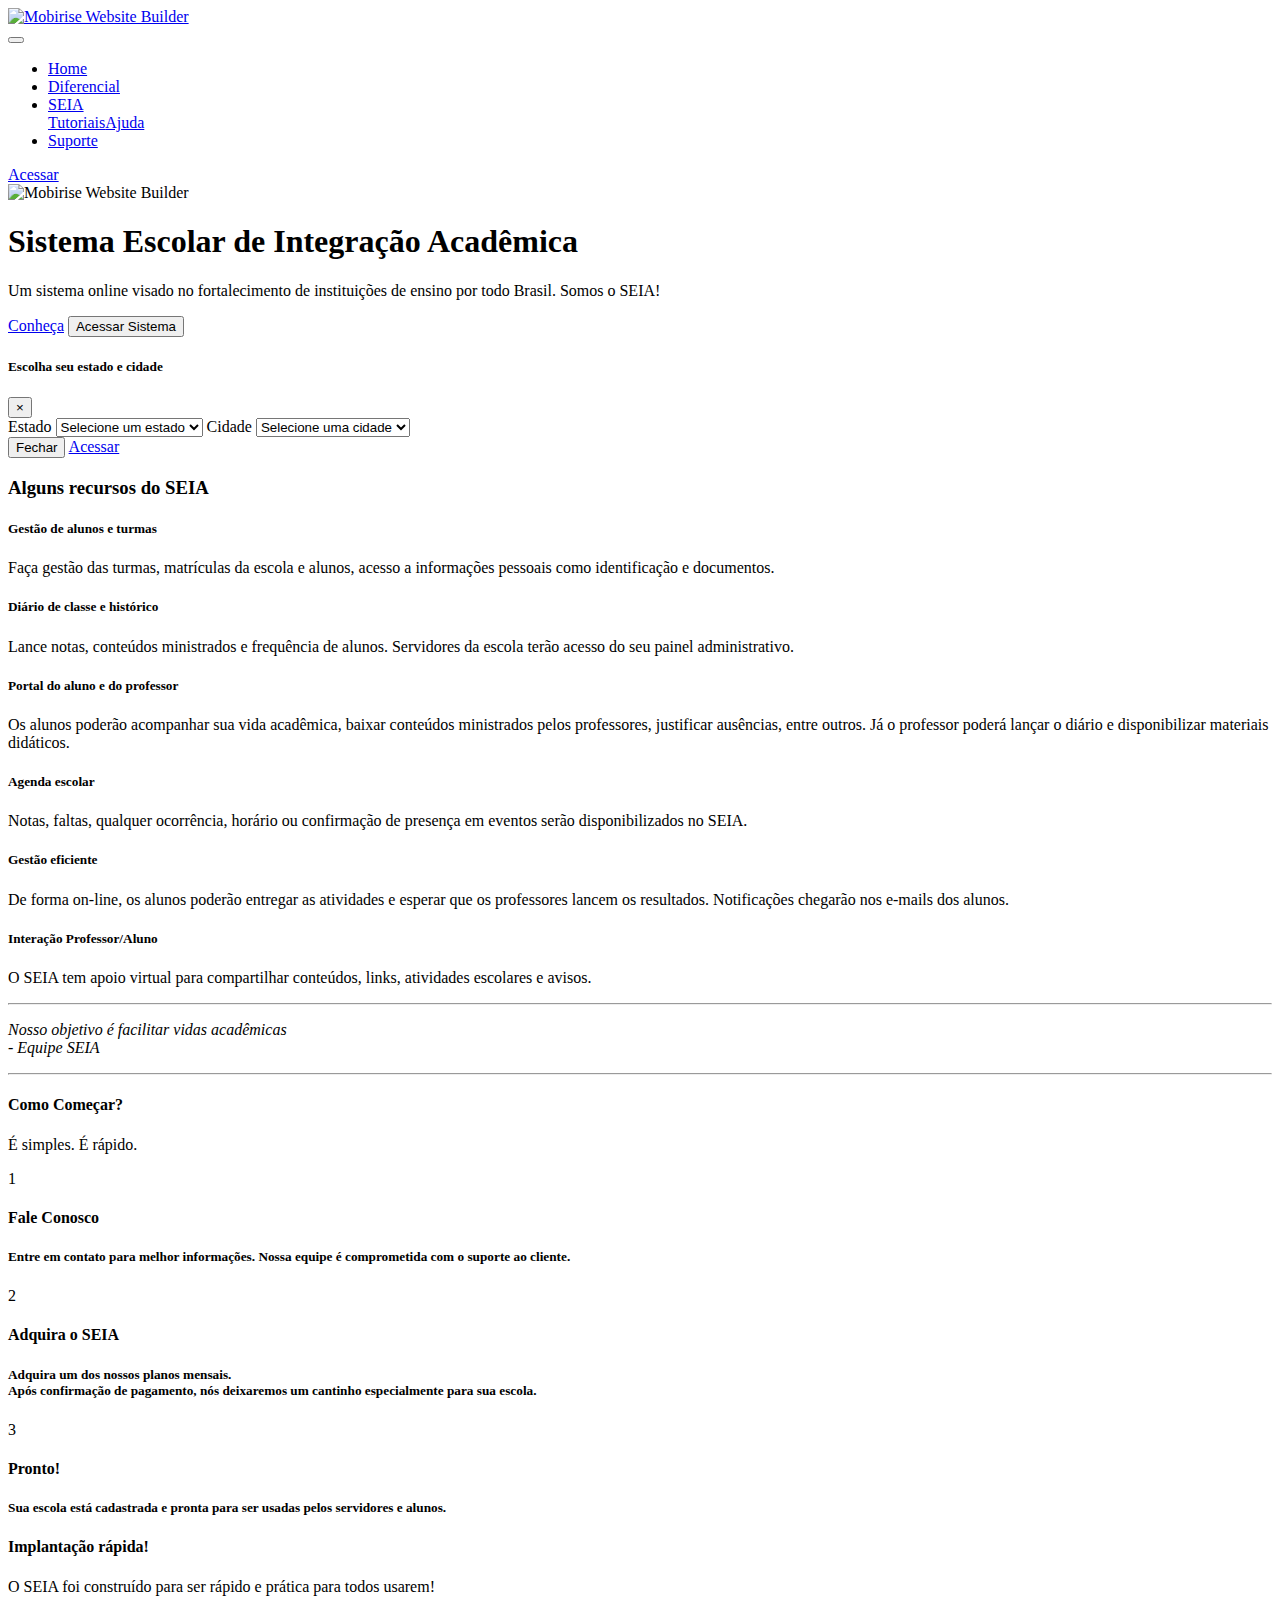
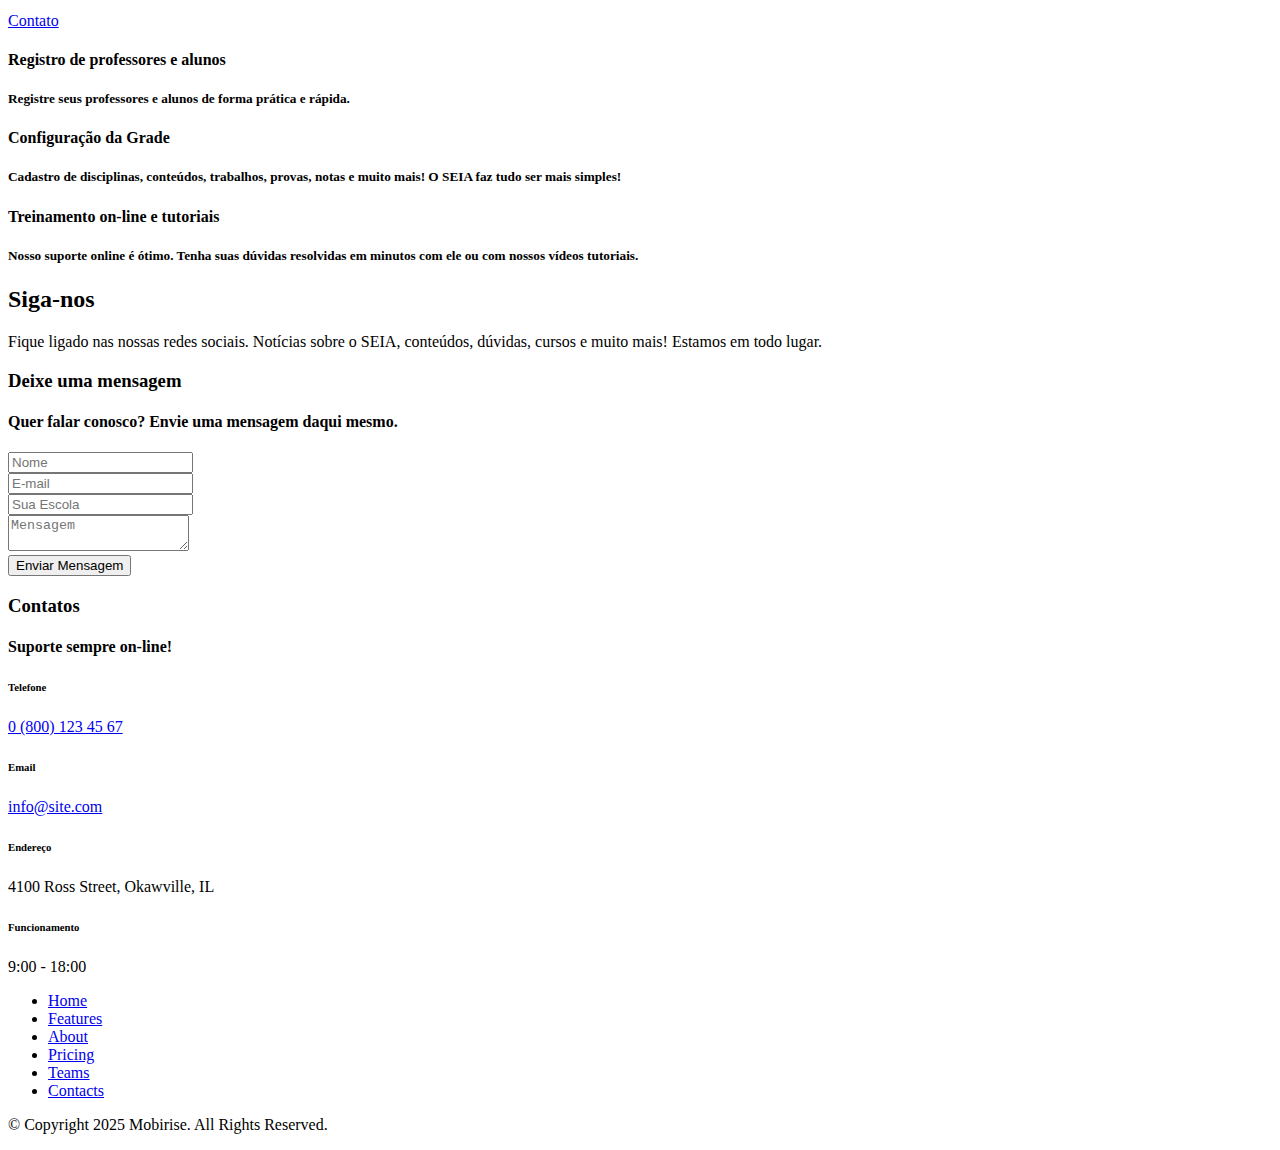
==== index.html @ 02db649d "login html" ====
<!DOCTYPE html>
<html>

<head>
    <!-- Site made with Mobirise Website Builder v5.7.8, https://mobirise.com -->
    <meta charset="UTF-8">
    <meta http-equiv="X-UA-Compatible" content="IE=edge">
    <meta name="generator" content="Mobirise v5.7.8, mobirise.com">
    <meta name="viewport" content="width=device-width, initial-scale=1, minimum-scale=1">
    <link rel="shortcut icon" href="assets/images/logo.png" type="image/x-icon">
    <meta name="description" content="">


    <title>Home</title>
    <link rel="stylesheet" href="assets/web/assets/mobirise-icons2/mobirise2.css">
    <link rel="stylesheet" href="assets/web/assets/mobirise-icons/mobirise-icons.css">
    <link rel="stylesheet" href="assets/web/assets/mobirise-icons-bold/mobirise-icons-bold.css">
    <link rel="stylesheet" href="assets/bootstrap/css/bootstrap.min.css">
    <link rel="stylesheet" href="assets/bootstrap/css/bootstrap-grid.min.css">
    <link rel="stylesheet" href="assets/bootstrap/css/bootstrap-reboot.min.css">
    <link rel="stylesheet" href="assets/dropdown/css/style.css">
    <link rel="stylesheet" href="assets/socicon/css/styles.css">
    <link rel="stylesheet" href="assets/theme/css/style.css">
    <link rel="preload"
        href="https://fonts.googleapis.com/css?family=Jost:100,200,300,400,500,600,700,800,900,100i,200i,300i,400i,500i,600i,700i,800i,900i&display=swap"
        as="style" onload="this.onload=null;this.rel='stylesheet'">
    <noscript>
        <link rel="stylesheet"
            href="https://fonts.googleapis.com/css?family=Jost:100,200,300,400,500,600,700,800,900,100i,200i,300i,400i,500i,600i,700i,800i,900i&display=swap">
    </noscript>
    <link rel="preload" as="style" href="assets/mobirise/css/mbr-additional.css">
    <link rel="stylesheet" href="assets/mobirise/css/mbr-additional.css" type="text/css">




</head>

<body>

    <section data-bs-version="5.1" class="menu menu2 cid-sFCw1qGFAI" once="menu" id="menu2-23">

        <nav class="navbar navbar-dropdown navbar-expand-lg">
            <div class="container-fluid">
                <div class="navbar-brand">
                    <span class="navbar-logo">
                        <a href="https://mobiri.se">
                            <img src="assets/images/logo.png" alt="Mobirise Website Builder" style="height: 3rem;">
                        </a>
                    </span>

                </div>
                <button class="navbar-toggler" type="button" data-toggle="collapse" data-bs-toggle="collapse"
                    data-target="#navbarSupportedContent" data-bs-target="#navbarSupportedContent"
                    aria-controls="navbarNavAltMarkup" aria-expanded="false" aria-label="Toggle navigation">
                    <div class="hamburger">
                        <span></span>
                        <span></span>
                        <span></span>
                        <span></span>
                    </div>
                </button>
                <div class="collapse navbar-collapse" id="navbarSupportedContent">
                    <ul class="navbar-nav nav-dropdown" data-app-modern-menu="true">
                        <li class="nav-item"><a class="nav-link link text-black text-primary display-4"
                                href="index.html#features1-1i">Home</a></li>
                        <li class="nav-item"><a class="nav-link link text-black text-primary display-4"
                                href="index.html#features1-1i">Diferencial</a></li>
                        <li class="nav-item dropdown"><a
                                class="nav-link link text-black text-primary dropdown-toggle show display-4" href="#top"
                                data-toggle="dropdown-submenu" data-bs-toggle="dropdown" data-bs-auto-close="outside"
                                aria-expanded="true">SEIA</a>
                            <div class="dropdown-menu show" aria-labelledby="dropdown-438" data-bs-popper="none"><a
                                    class="text-black text-primary dropdown-item display-4" href="#top">Tutoriais</a><a
                                    class="text-black text-primary show dropdown-item display-4"
                                    href="#top">Ajuda<br></a></div>
                        </li>
                        <li class="nav-item"><a class="nav-link link text-black text-primary display-4"
                                href="index.html#features1-1i">Suporte</a></li>
                    </ul>

                    <div class="navbar-buttons mbr-section-btn"><a class="btn btn-primary display-4" data-bs-toggle="modal"
                        data-bs-target="#modalEscolherEstadoCidade" href="login.html">Acessar</a></div>
                </div>
            </div>
        </nav>
    </section>

    <section data-bs-version="5.1" class="header14 cid-sFzxmVl7J6" id="header14-1f">





        <div class="container">
            <div class="row justify-content-center align-items-center">
                <div class="col-12 col-md-6 image-wrapper">
                    <img src="assets/images/mbr.png" alt="Mobirise Website Builder">
                </div>
                <div class="col-12 col-md">
                    <div class="text-wrapper">
                        <h1 class="mbr-section-title mbr-fonts-style mb-3 display-2"><strong>Sistema Escolar de
                                Integração Acadêmica</strong></h1>
                        <p class="mbr-text mbr-fonts-style display-7">
                            Um sistema online visado no fortalecimento de instituições de ensino por todo Brasil. Somos
                            o SEIA!</p>
                        <div class="mbr-section-btn mt-3"><a class="btn btn-secondary display-4"
                                href="https://mobiri.se">Conheça</a>
                            <button class="btn btn-black display-4" data-bs-toggle="modal"
                                data-bs-target="#modalEscolherEstadoCidade">Acessar Sistema</button>
                        </div>
                    </div>
                </div>
            </div>
        </div>

        <div class="modal fade" id="modalEscolherEstadoCidade" tabindex="-1" role="dialog"
            aria-labelledby="modalEscolherEstadoCidadeLabel" aria-hidden="true">
            <div class="modal-dialog" role="document">
                <div class="modal-content">
                    <div class="modal-header">
                        <h5 class="modal-title" id="modalEscolherEstadoCidadeLabel">Escolha seu estado e cidade</h5>
                        <button type="button" class="close" data-bs-dismiss="modal" aria-label="Close">
                            <span aria-hidden="true">&times;</span>
                        </button>
                    </div>
                    <div class="modal-body">
                        <div class="form-group">
                            <label for="estado">Estado</label>
                            <select class="form-control" id="estado">
                                <option value="0">Selecione um estado</option>
                                <option value="1">Rio Grande do Norte</option>
                            </select>
                            <label for="cidade">Cidade</label>
                            <select class="form-control" id="cidade">
                                <option value="0">Selecione uma cidade</option>
                                <option value="1">São Paulo do Potengi</option>
                            </select>
                        </div>
                    </div>
                    <div class="modal-footer">
                        <button type="button" class="btn btn-secondary" data-bs-dismiss="modal">Fechar</button>
                        <a type="button" href="login.html" class="btn btn-primary">Acessar</a>
                    </div>
                </div>
            </div>
        </div>

       
    </section>

    <section data-bs-version="5.1" class="features1 cid-sFzyUE9AaP" id="features1-1i">



        <div class="container-fluid">
            <div class="row">
                <div class="col-12">
                    <h3 class="mbr-section-title mbr-fonts-style align-center mb-0 display-2">
                        <strong>Alguns recursos do SEIA</strong>
                    </h3>

                </div>
            </div>
            <div class="row">
                <div class="card col-12 col-md-6 col-lg-3">
                    <div class="card-wrapper">
                        <div class="card-box align-center">
                            <div class="iconfont-wrapper">
                                <span class="mbr-iconfont mbrib-users"></span>
                            </div>
                            <h5 class="card-title mbr-fonts-style display-7"><strong>Gestão de alunos e turmas</strong>
                            </h5>
                            <p class="card-text mbr-fonts-style display-7">Faça gestão das turmas, matrículas da escola
                                e alunos, acesso a informações pessoais como identificação e documentos.</p>
                        </div>
                    </div>
                </div>
                <div class="card col-12 col-md-6 col-lg-3">
                    <div class="card-wrapper">
                        <div class="card-box align-center">
                            <div class="iconfont-wrapper">
                                <span class="mbr-iconfont mbri-edit"></span>
                            </div>
                            <h5 class="card-title mbr-fonts-style display-7"><strong>Diário de classe e
                                    histórico</strong></h5>
                            <p class="card-text mbr-fonts-style display-7">Lance notas, conteúdos ministrados e
                                frequência de alunos. Servidores da escola terão acesso do seu painel administrativo.
                            </p>
                        </div>
                    </div>
                </div>
                <div class="card col-12 col-md-6 col-lg-3">
                    <div class="card-wrapper">
                        <div class="card-box align-center">
                            <div class="iconfont-wrapper">
                                <span class="mbr-iconfont mbri-user"></span>
                            </div>
                            <h5 class="card-title mbr-fonts-style display-7"><strong>Portal do aluno e do
                                    professor</strong></h5>
                            <p class="card-text mbr-fonts-style display-7">Os alunos poderão acompanhar sua vida
                                acadêmica, baixar conteúdos ministrados pelos professores, justificar ausências, entre
                                outros. Já o professor poderá lançar o diário e disponibilizar materiais didáticos.</p>
                        </div>
                    </div>
                </div>
                <div class="card col-12 col-md-6 col-lg-3">
                    <div class="card-wrapper">
                        <div class="card-box align-center">
                            <div class="iconfont-wrapper">
                                <span class="mbr-iconfont mobi-mbri-devices mobi-mbri"></span>
                            </div>
                            <h5 class="card-title mbr-fonts-style display-5"><strong>Agenda escolar</strong></h5>
                            <p class="card-text mbr-fonts-style display-7">Notas, faltas, qualquer ocorrência, horário
                                ou confirmação de presença em eventos serão disponibilizados no SEIA.</p>
                        </div>
                    </div>
                </div>
            </div>
        </div>
    </section>

    <section data-bs-version="5.1" class="features5 cid-tsGqqc7kaW" id="features6-0">





        <div class="container">
            <div class="row justify-content-center">
                <div class="card col-12 col-lg-6">
                    <div class="card-wrapper mbr-flex">
                        <div class="card-box align-left">

                            <h5 class="card-title mbr-fonts-style align-left mb-3 display-5"><strong>Gestão
                                    eficiente</strong></h5>
                            <p class="mbr-text mbr-fonts-style mb-3 display-4">
                                De forma on-line, os alunos poderão entregar as atividades e esperar que os professores
                                lancem os resultados. Notificações chegarão nos e-mails dos alunos.</p>

                        </div>
                        <div class="img-wrapper img1 align-center">
                            <span class="mbr-iconfont mobi-mbri-setting mobi-mbri"></span>
                        </div>
                    </div>
                </div>

                <div class="card col-12 col-lg-6">
                    <div class="card-wrapper mbr-flex">
                        <div class="card-box align-left">

                            <h5 class="card-title mbr-fonts-style align-left mb-3 display-5">
                                <strong>Interação Professor/Aluno</strong>
                            </h5>
                            <p class="mbr-text mbr-fonts-style mb-3 display-4">O SEIA tem apoio virtual para
                                compartilhar conteúdos, links, atividades escolares e avisos.</p>

                        </div>
                        <div class="img-wrapper img2 align-center">
                            <span class="mbr-iconfont mobi-mbri-users mobi-mbri"></span>
                        </div>
                    </div>
                </div>
            </div>
        </div>
    </section>

    <section data-bs-version="5.1" class="content6 cid-tsGrWgBkQV" id="content6-1">

        <div class="container">
            <div class="row justify-content-center">
                <div class="col-md-12 col-lg-10">
                    <hr class="line">
                    <p class="mbr-text align-center mbr-fonts-style my-4 display-5">
                        <em>Nosso objetivo é facilitar vidas acadêmicas</em><br><em>- Equipe SEIA</em>
                    </p>
                    <hr class="line">
                </div>
            </div>
        </div>
    </section>

    <section data-bs-version="5.1" class="features23 cid-sFAyHxWQ1N" id="features24-20">



        <div class="container">
            <div class="row justify-content-center">
                <div class="col-12">
                    <div class="card-wrapper mb-4">
                        <div class="card-box align-center">
                            <h4 class="card-title mbr-fonts-style mb-4 display-2">
                                <strong>Como Começar?</strong>
                            </h4>
                            <p class="mbr-text mbr-fonts-style mb-4 display-7">É simples. É rápido.<br></p>

                        </div>
                    </div>
                </div>
                <div class="col-12 col-md-6 col-lg-4">
                    <div class="item first mbr-flex p-4">
                        <div class="icon-wrap w-100">
                            <div class="icon-box">
                                <span class="step-number mbr-fonts-style display-5">1</span>
                            </div>
                        </div>

                        <div class="text-box">
                            <h4 class="icon-title card-title mbr-black mbr-fonts-style display-7"><strong>Fale
                                    Conosco</strong></h4>
                            <h5 class="mbr-text mbr-black mbr-fonts-style display-4">Entre em contato para melhor
                                informações. Nossa equipe é comprometida com o suporte ao cliente.</h5>
                        </div>
                    </div>
                    <!-- <span mbr-icon class="mbr-iconfont mobi-mbri-devices mobi-mbri"></span> -->
                </div>
                <div class="col-12 col-md-6 col-lg-4">
                    <div class="item mbr-flex p-4">
                        <div class="icon-wrap w-100">
                            <div class="icon-box">
                                <span class="step-number mbr-fonts-style display-5">2</span>
                            </div>
                        </div>
                        <div class="text-box">
                            <h4 class="icon-title card-title mbr-black mbr-fonts-style display-7"><strong>Adquira o
                                    SEIA</strong></h4>
                            <h5 class="mbr-text mbr-black mbr-fonts-style display-4">Adquira um dos nossos planos
                                mensais.<br>Após confirmação de pagamento, nós deixaremos um cantinho especialmente para
                                sua escola.</h5>
                        </div>
                    </div>
                </div>
                <div class="col-12 col-md-6 col-lg-4">
                    <div class="item mbr-flex p-4">
                        <div class="icon-wrap w-100">
                            <div class="icon-box">
                                <span class="step-number mbr-fonts-style display-5">3</span>
                            </div>
                        </div>
                        <div class="text-box">
                            <h4 class="icon-title card-title mbr-black mbr-fonts-style display-7">
                                <strong>Pronto!</strong>
                            </h4>
                            <h5 class="mbr-text mbr-black mbr-fonts-style display-4">Sua escola está cadastrada e pronta
                                para ser usadas pelos servidores e alunos.</h5>
                        </div>
                    </div>
                </div>





            </div>
        </div>
    </section>

    <section data-bs-version="5.1" class="features12 cid-tsN1Ql017Z" id="features13-2">





        <div class="container">
            <div class="row justify-content-center">
                <div class="col-12 col-lg-6">
                    <div class="card-wrapper">
                        <div class="card-box align-left">
                            <h4 class="card-title mbr-fonts-style mb-4 display-2">
                                <strong>Implantação rápida!</strong>
                            </h4>
                            <p class="mbr-text mbr-fonts-style mb-4 display-7">O SEIA foi construído para ser rápido e
                                prática para todos usarem!</p>
                            <div class="mbr-section-btn"><a class="btn btn-primary display-4"
                                    href="https://mobiri.se">Contato</a></div>
                        </div>
                    </div>
                </div>
                <div class="col-12 col-lg-6">
                    <div class="item mbr-flex">
                        <div class="icon-box">
                            <span class="mbr-iconfont mobi-mbri-idea mobi-mbri"></span>
                        </div>
                        <div class="text-box">
                            <h4 class="icon-title mbr-black mbr-fonts-style display-7"><strong>Registro de professores e
                                    alunos</strong></h4>
                            <h5 class="icon-text mbr-black mbr-fonts-style display-4">Registre seus professores e alunos
                                de forma prática e rápida.</h5>
                        </div>
                    </div>
                    <div class="item mbr-flex">
                        <div class="icon-box">
                            <span class="mbr-iconfont mobi-mbri-rocket mobi-mbri"></span>
                        </div>
                        <div class="text-box">
                            <h4 class="icon-title mbr-black mbr-fonts-style display-7"><strong>Configuração da
                                    Grade</strong></h4>
                            <h5 class="icon-text mbr-black mbr-fonts-style display-4">Cadastro de disciplinas,
                                conteúdos, trabalhos, provas, notas e muito mais! O SEIA faz tudo ser mais simples!</h5>
                        </div>
                    </div>
                    <div class="item mbr-flex">
                        <div class="icon-box">
                            <span class="mbr-iconfont socicon-mail socicon"></span>
                        </div>
                        <div class="text-box">
                            <h4 class="icon-title mbr-black mbr-fonts-style display-7">
                                <strong>Treinamento on-line e tutoriais</strong>
                            </h4>
                            <h5 class="icon-text mbr-black mbr-fonts-style display-4">Nosso suporte online é ótimo.
                                Tenha suas dúvidas resolvidas em minutos com ele ou com nossos vídeos tutoriais.</h5>
                        </div>
                    </div>
                </div>
            </div>
        </div>
    </section>

    <section data-bs-version="5.1" class="contacts4 cid-sFAyMcKwph" id="contacts4-21">





        <div class="container">
            <div class="row align-items-center justify-content-center">
                <div class="text-content col-12 col-md-6">
                    <h2 class="mbr-section-title mbr-fonts-style display-2">
                        <strong>Siga-nos</strong>
                    </h2>
                    <p class="mbr-text mbr-fonts-style display-7">Fique ligado nas nossas redes sociais.&nbsp;Notícias
                        sobre o SEIA, conteúdos, dúvidas, cursos e muito mais! Estamos em todo lugar.<br></p>
                </div>
                <div class="icons d-flex align-items-center col-12 col-md-6 justify-content-end mt-md-0 mt-2 flex-wrap">
                    <a href="https://twitter.com/mobirise" target="_blank">
                        <span class="socicon-twitter socicon mbr-iconfont mbr-iconfont-social"></span>
                    </a>
                    <a href="https://www.facebook.com/pages/Mobirise/1616226671953247" target="_blank">
                        <span class="socicon-facebook socicon mbr-iconfont mbr-iconfont-social"></span>
                    </a>
                    <a href="https://www.youtube.com/c/mobirise" target="_blank">
                        <span class="socicon-youtube socicon mbr-iconfont mbr-iconfont-social"></span>
                    </a>
                    <a href="https://instagram.com/mobirise" target="_blank">
                        <span class="socicon-instagram socicon mbr-iconfont mbr-iconfont-social"></span>
                    </a>






                </div>
            </div>
        </div>

    </section>

    <section data-bs-version="5.1" class="form5 cid-sFzDs3t9EG" id="form5-1m">


        <div class="container">
            <div class="mbr-section-head">
                <h3 class="mbr-section-title mbr-fonts-style align-center mb-0 display-2"><strong>Deixe uma
                        mensagem</strong></h3>
                <h4 class="mbr-section-subtitle mbr-fonts-style align-center mb-0 mt-2 display-7">Quer falar conosco?
                    Envie uma mensagem daqui mesmo.</h4>
            </div>
            <div class="row justify-content-center mt-4">
                <div class="col-lg-8 mx-auto mbr-form" data-form-type="formoid">
                    <form action="https://mobirise.eu/" method="POST" class="mbr-form form-with-styler"
                        data-form-title="Form Name"><input type="hidden" name="email" data-form-email="true"
                            value="6MiknWh2HgL7P+FpFKPTP+/QIIa1sVEhOOgJ3+bw/XTWdYYEmmfg+RcMaMW4B21K6SHCI9VL/b1+flInBd4XCcf2sL0tlH6E9Tncs8+mPKkDiC6jCjBUA0TYCrO/0Haw">
                        <div class="row">
                            <div hidden="hidden" data-form-alert="" class="alert alert-success col-12">Obrigado!
                                Mensagem enviada.</div>
                            <div hidden="hidden" data-form-alert-danger="" class="alert alert-danger col-12">Oops...!
                                some
                                problem!</div>
                        </div>
                        <div class="dragArea row">
                            <div class="col-md col-sm-12 form-group mb-3" data-for="name">
                                <input type="text" name="name" placeholder="Nome" data-form-field="name"
                                    class="form-control" value="" id="name-form5-1m">
                            </div>
                            <div class="col-md col-sm-12 form-group mb-3" data-for="email">
                                <input type="email" name="email" placeholder="E-mail" data-form-field="email"
                                    class="form-control" value="" id="email-form5-1m">
                            </div>
                            <div class="col-12 form-group mb-3" data-for="url">
                                <input type="url" name="url" placeholder="Sua Escola" data-form-field="url"
                                    class="form-control" value="" id="url-form5-1m">
                            </div>
                            <div class="col-12 form-group mb-3" data-for="textarea">
                                <textarea name="textarea" placeholder="Mensagem" data-form-field="textarea"
                                    class="form-control" id="textarea-form5-1m"></textarea>
                            </div>
                            <div class="col-lg-12 col-md-12 col-sm-12 align-center mbr-section-btn"><button
                                    type="submit" class="btn btn-primary display-4">Enviar Mensagem</button></div>
                        </div>
                    </form>
                </div>
            </div>
        </div>
    </section>

    <section data-bs-version="5.1" class="contacts2 cid-sFzIA7KGYz" id="contacts2-1r">
        <!---->


        <div class="container">
            <div class="mbr-section-head">
                <h3 class="mbr-section-title mbr-fonts-style align-center mb-0 display-2">
                    <strong>Contatos</strong>
                </h3>
                <h4 class="mbr-section-subtitle mbr-fonts-style align-center mb-0 mt-2 display-7">Suporte sempre
                    on-line!</h4>
            </div>
            <div class="row justify-content-center mt-4">
                <div class="card col-12 col-md-6">
                    <div class="card-wrapper">
                        <div class="image-wrapper">
                            <span class="mbr-iconfont mobi-mbri-phone mobi-mbri"></span>
                        </div>
                        <div class="text-wrapper">
                            <h6 class="card-title mbr-fonts-style mb-1 display-5">
                                <strong>Telefone</strong>
                            </h6>
                            <p class="mbr-text mbr-fonts-style display-7">
                                <a href="tel:+12345678910" class="text-primary">0 (800) 123 45 67</a>
                            </p>
                        </div>
                    </div>
                </div>
                <div class="card col-12 col-md-6">
                    <div class="card-wrapper">
                        <div class="image-wrapper">
                            <span class="mbr-iconfont mobi-mbri-letter mobi-mbri"></span>
                        </div>
                        <div class="text-wrapper">
                            <h6 class="card-title mbr-fonts-style mb-1 display-5">
                                <strong>Email</strong>
                            </h6>
                            <p class="mbr-text mbr-fonts-style display-7">
                                <a href="mailto:info@site.com" class="text-primary">info@site.com</a>
                            </p>
                        </div>
                    </div>
                </div>
                <div class="card col-12 col-md-6">
                    <div class="card-wrapper">
                        <div class="image-wrapper">
                            <span class="mbr-iconfont mobi-mbri-globe mobi-mbri"></span>
                        </div>
                        <div class="text-wrapper">
                            <h6 class="card-title mbr-fonts-style mb-1 display-5">
                                <strong>Endereço</strong>
                            </h6>
                            <p class="mbr-text mbr-fonts-style display-7">
                                4100 Ross Street, Okawville, IL
                            </p>
                        </div>
                    </div>
                </div>
                <div class="card col-12 col-md-6">
                    <div class="card-wrapper">
                        <div class="image-wrapper">
                            <span class="mbr-iconfont mobi-mbri-bulleted-list mobi-mbri"></span>
                        </div>
                        <div class="text-wrapper">
                            <h6 class="card-title mbr-fonts-style mb-1 display-5">
                                <strong>Funcionamento</strong>
                            </h6>
                            <p class="mbr-text mbr-fonts-style display-7">
                                9:00 - 18:00
                            </p>
                        </div>
                    </div>
                </div>
            </div>
        </div>
    </section>

    <section data-bs-version="5.1" class="footer3 cid-sFCygHrmNf" once="footers" id="footer3-24">





        <div class="container">
            <div class="row align-center mbr-white">
                <div class="row row-links">
                    <ul class="foot-menu">





                        <li class="foot-menu-item mbr-fonts-style display-7"><a href="#top" class="text-white">Home</a>
                        </li>
                        <li class="foot-menu-item mbr-fonts-style display-7"><a href="index.html#features1-1i"
                                class="text-white">Features</a></li>
                        <li class="foot-menu-item mbr-fonts-style display-7"><a href="index.html#header14-1j"
                                class="text-white">About</a></li>
                        <li class="foot-menu-item mbr-fonts-style display-7"><a href="index.html#content4-1q"
                                class="text-white text-primary">Pricing</a></li>
                        <li class="foot-menu-item mbr-fonts-style display-7"><a href="index.html#team1-1o"
                                class="text-white">Teams</a></li>
                        <li class="foot-menu-item mbr-fonts-style display-7"><a href="index.html#contacts4-21"
                                class="text-white">Contacts</a></li>
                    </ul>
                </div>
                <div class="row social-row">
                    <div class="social-list align-right pb-2">






                        <div class="soc-item">
                            <a href="https://twitter.com/mobirise" target="_blank">
                                <span class="socicon-twitter socicon mbr-iconfont mbr-iconfont-social"></span>
                            </a>
                        </div>
                        <div class="soc-item">
                            <a href="https://www.facebook.com/pages/Mobirise/1616226671953247" target="_blank">
                                <span class="socicon-facebook socicon mbr-iconfont mbr-iconfont-social"></span>
                            </a>
                        </div>
                        <div class="soc-item">
                            <a href="https://www.youtube.com/c/mobirise" target="_blank">
                                <span class="socicon-youtube socicon mbr-iconfont mbr-iconfont-social"></span>
                            </a>
                        </div>
                        <div class="soc-item">
                            <a href="https://instagram.com/mobirise" target="_blank">
                                <span class="socicon-instagram socicon mbr-iconfont mbr-iconfont-social"></span>
                            </a>
                        </div>
                        <div class="soc-item">
                            <a href="https://plus.google.com/u/0/+Mobirise" target="_blank">
                                <span class="socicon-googleplus socicon mbr-iconfont mbr-iconfont-social"></span>
                            </a>
                        </div>
                        <div class="soc-item">
                            <a href="https://www.behance.net/Mobirise" target="_blank">
                                <span class="socicon-behance socicon mbr-iconfont mbr-iconfont-social"></span>
                            </a>
                        </div>
                    </div>
                </div>
                <div class="row row-copirayt">
                    <p class="mbr-text mb-0 mbr-fonts-style mbr-white align-center display-7">
                        © Copyright 2025 Mobirise. All Rights Reserved.
                    </p>
                </div>
            </div>
        </div>
    </section>
   
    <script src="assets/bootstrap/js/bootstrap.bundle.min.js"></script>
    <script src="assets/smoothscroll/smooth-scroll.js"></script>
    <script src="assets/ytplayer/index.js"></script>
    <script src="assets/dropdown/js/navbar-dropdown.js"></script>
    <script src="assets/sociallikes/social-likes.js"></script>
    <script src="assets/theme/js/script.js"></script>
    <script src="assets/formoid/formoid.min.js"></script>


</body>

</html>
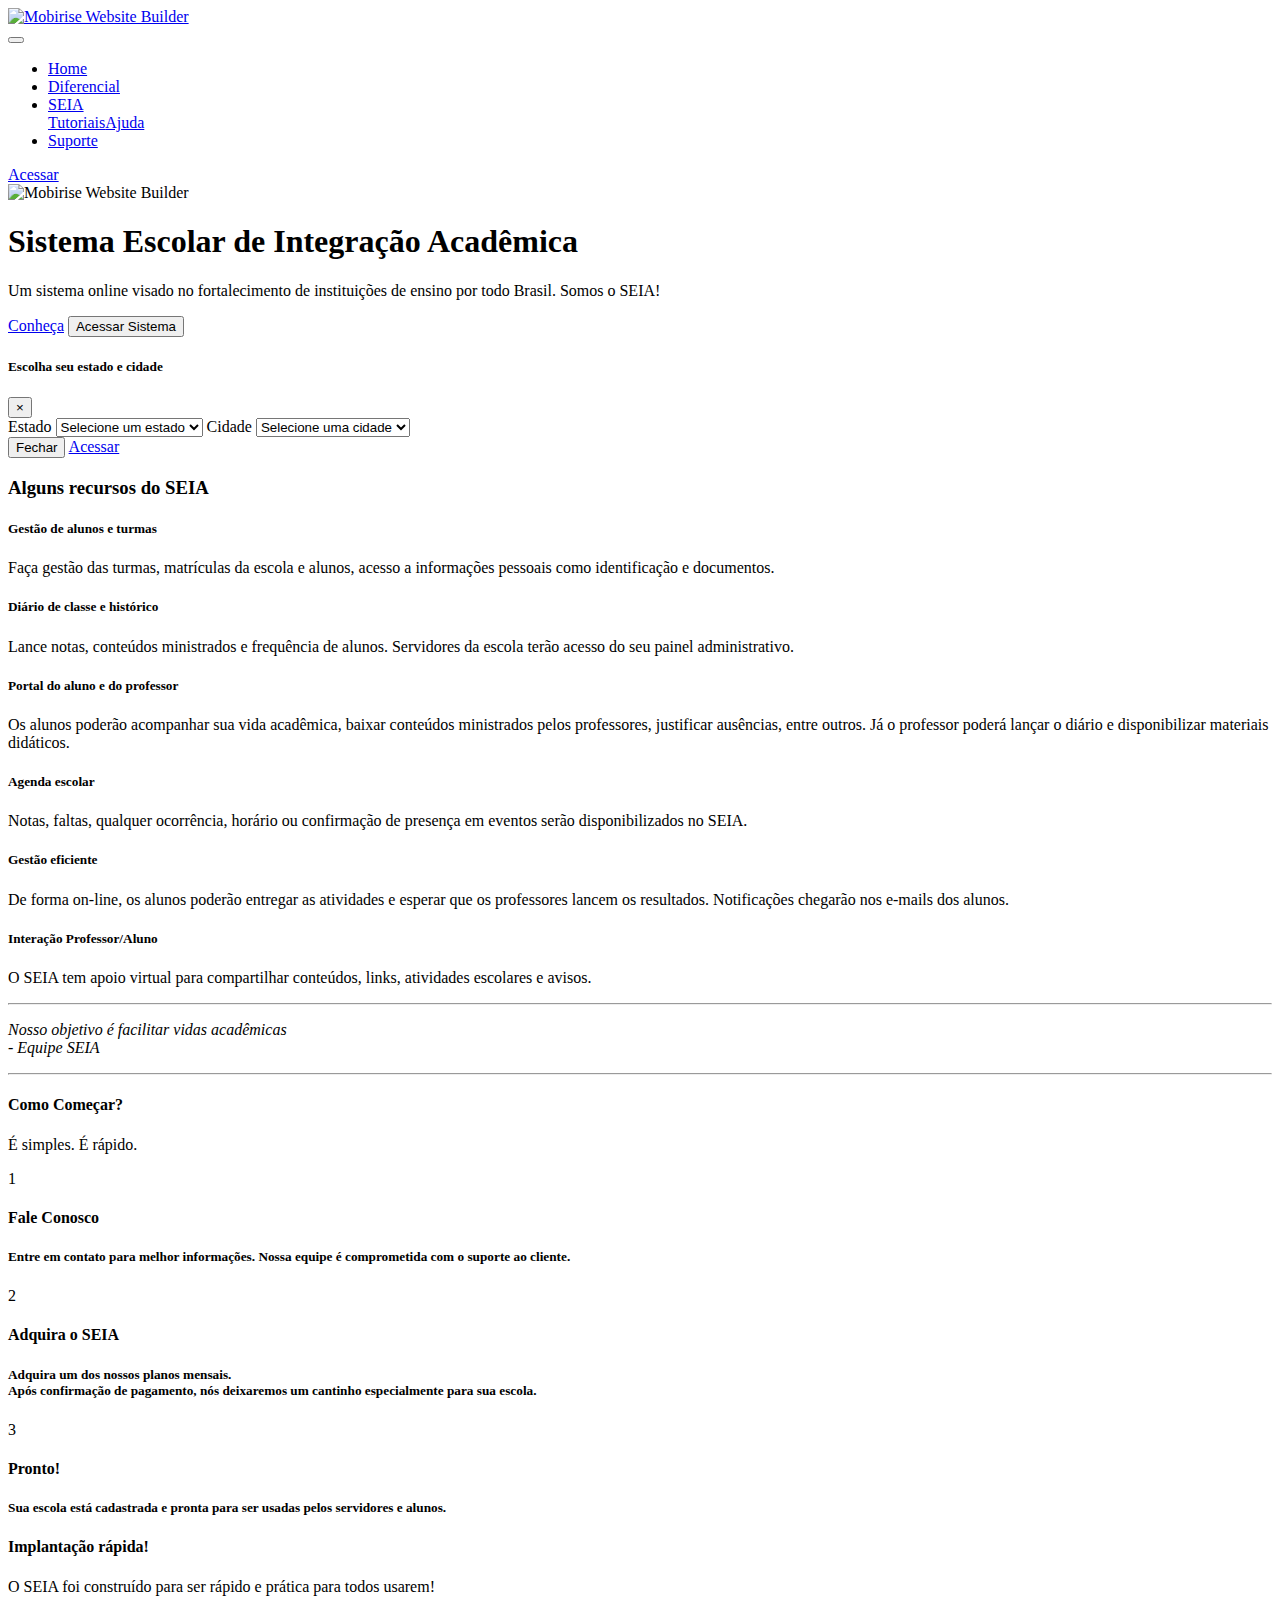
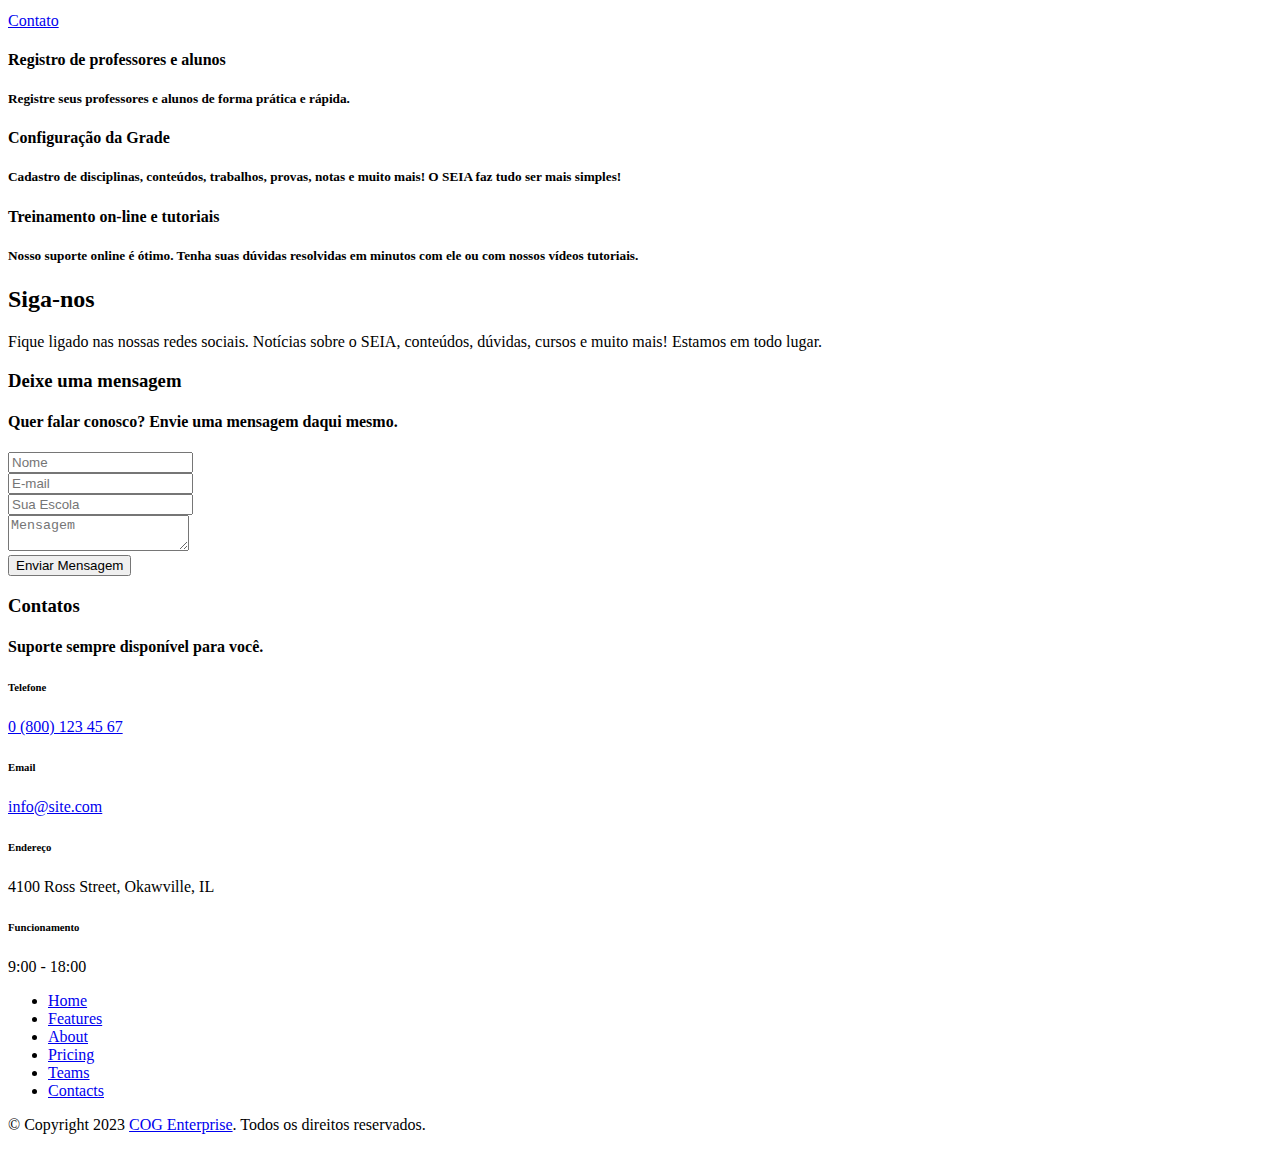
==== commit 3ffabbee: "template alpha dashboard" ====
--- a/index.html
+++ b/index.html
@@ -2,7 +2,6 @@
 <html>
 
 <head>
-    <!-- Site made with Mobirise Website Builder v5.7.8, https://mobirise.com -->
     <meta charset="UTF-8">
     <meta http-equiv="X-UA-Compatible" content="IE=edge">
     <meta name="generator" content="Mobirise v5.7.8, mobirise.com">
@@ -79,8 +78,9 @@
                                 href="index.html#features1-1i">Suporte</a></li>
                     </ul>
 
-                    <div class="navbar-buttons mbr-section-btn"><a class="btn btn-primary display-4" data-bs-toggle="modal"
-                        data-bs-target="#modalEscolherEstadoCidade" href="login.html">Acessar</a></div>
+                    <div class="navbar-buttons mbr-section-btn"><a class="btn btn-primary display-4"
+                            data-bs-toggle="modal" data-bs-target="#modalEscolherEstadoCidade"
+                            href="login.html">Acessar</a></div>
                 </div>
             </div>
         </nav>
@@ -146,7 +146,7 @@
             </div>
         </div>
 
-       
+
     </section>
 
     <section data-bs-version="5.1" class="features1 cid-sFzyUE9AaP" id="features1-1i">
@@ -505,7 +505,6 @@
     </section>
 
     <section data-bs-version="5.1" class="contacts2 cid-sFzIA7KGYz" id="contacts2-1r">
-        <!---->
 
 
         <div class="container">
@@ -513,8 +512,9 @@
                 <h3 class="mbr-section-title mbr-fonts-style align-center mb-0 display-2">
                     <strong>Contatos</strong>
                 </h3>
-                <h4 class="mbr-section-subtitle mbr-fonts-style align-center mb-0 mt-2 display-7">Suporte sempre
-                    on-line!</h4>
+                <h4 class="mbr-section-subtitle mbr-fonts-style align-center mb-0 mt-2 display-7">
+                    Suporte sempre disponível para você.
+                </h4>
             </div>
             <div class="row justify-content-center mt-4">
                 <div class="card col-12 col-md-6">
@@ -596,7 +596,9 @@
 
 
 
-                        <li class="foot-menu-item mbr-fonts-style display-7"><a href="#top" class="text-white">Home</a>
+                        <li class="foot-menu-item mbr-fonts-style display-7"><a href="#top" class="text-white">
+                            Home
+                        </a>
                         </li>
                         <li class="foot-menu-item mbr-fonts-style display-7"><a href="index.html#features1-1i"
                                 class="text-white">Features</a></li>
@@ -652,13 +654,15 @@
                 </div>
                 <div class="row row-copirayt">
                     <p class="mbr-text mb-0 mbr-fonts-style mbr-white align-center display-7">
-                        © Copyright 2025 Mobirise. All Rights Reserved.
+                        © Copyright 2023
+                        <a href="#" class="text-primary"> COG Enterprise</a>.
+                        Todos os direitos reservados.
                     </p>
                 </div>
             </div>
         </div>
     </section>
-   
+
     <script src="assets/bootstrap/js/bootstrap.bundle.min.js"></script>
     <script src="assets/smoothscroll/smooth-scroll.js"></script>
     <script src="assets/ytplayer/index.js"></script>
